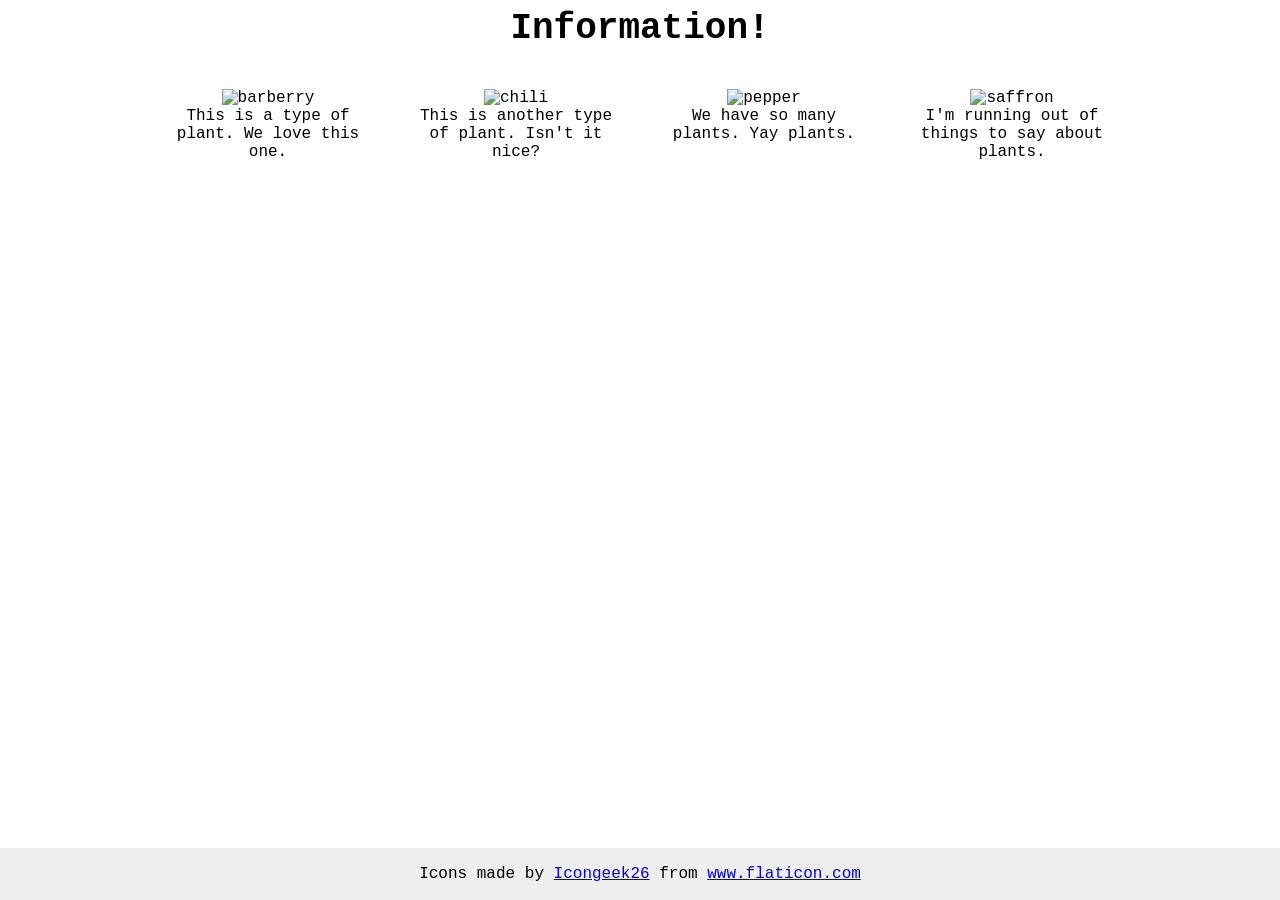
==== foundations/flex/04-flex-information/index.html @ 1d5c9476 "Add Flexbox solution for 04-flex-information exercise" ====
<!doctype html>
<html lang="en">
  <head>
    <meta charset="UTF-8" />
    <meta http-equiv="X-UA-Compatible" content="IE=edge" />
    <meta name="viewport" content="width=device-width, initial-scale=1.0" />
    <title>Information</title>
    <link rel="stylesheet" href="style.css" />
  </head>
  <body>
    <div class="title">Information!</div>

    <div class="container">
      <div class="inform">
        <img src="./images/barberry.png" alt="barberry" />
        <div class="text">This is a type of plant. We love this one.</div>
      </div>

      <div class="inform">
        <img src="./images/chilli.png" alt="chili" />
        <div class="text">This is another type of plant. Isn't it nice?</div>
      </div>

      <div class="inform">
        <img src="./images/pepper.png" alt="pepper" />
        <div class="text">We have so many plants. Yay plants.</div>
      </div>

      <div class="inform">
        <img src="./images/saffron.png" alt="saffron" />
        <div class="text">I'm running out of things to say about plants.</div>
      </div>
    </div>

    <!-- disregard this section, it's here to give attribution to the creator of these icons -->
    <div class="footer">
      <div>
        Icons made by
        <a href="https://www.flaticon.com/authors/icongeek26" title="Icongeek26"
          >Icongeek26</a
        >
        from
        <a href="https://www.flaticon.com/" title="Flaticon"
          >www.flaticon.com</a
        >
      </div>
    </div>
  </body>
</html>
---- foundations/flex/04-flex-information/style.css ----
body {
  font-family: "Courier New", Courier, monospace;

  /* solution */
  text-align: center;
}

img {
  width: 100px;
  height: 100px;
}

.title {
  font-size: 36px;
  font-weight: 900;

  /* margin-bottom */
  margin-bottom: 40px;
}

.container {
  display: flex;
  justify-content: center;
  gap: 48px;
}

.inform {
  max-width: 200px;
}

/* do not edit this footer */
.footer {
  position: fixed;
  bottom: 0;
  left: 0;
  right: 0;
  height: 52px;
  display: flex;
  align-items: center;
  justify-content: center;
  background: #eee;
}
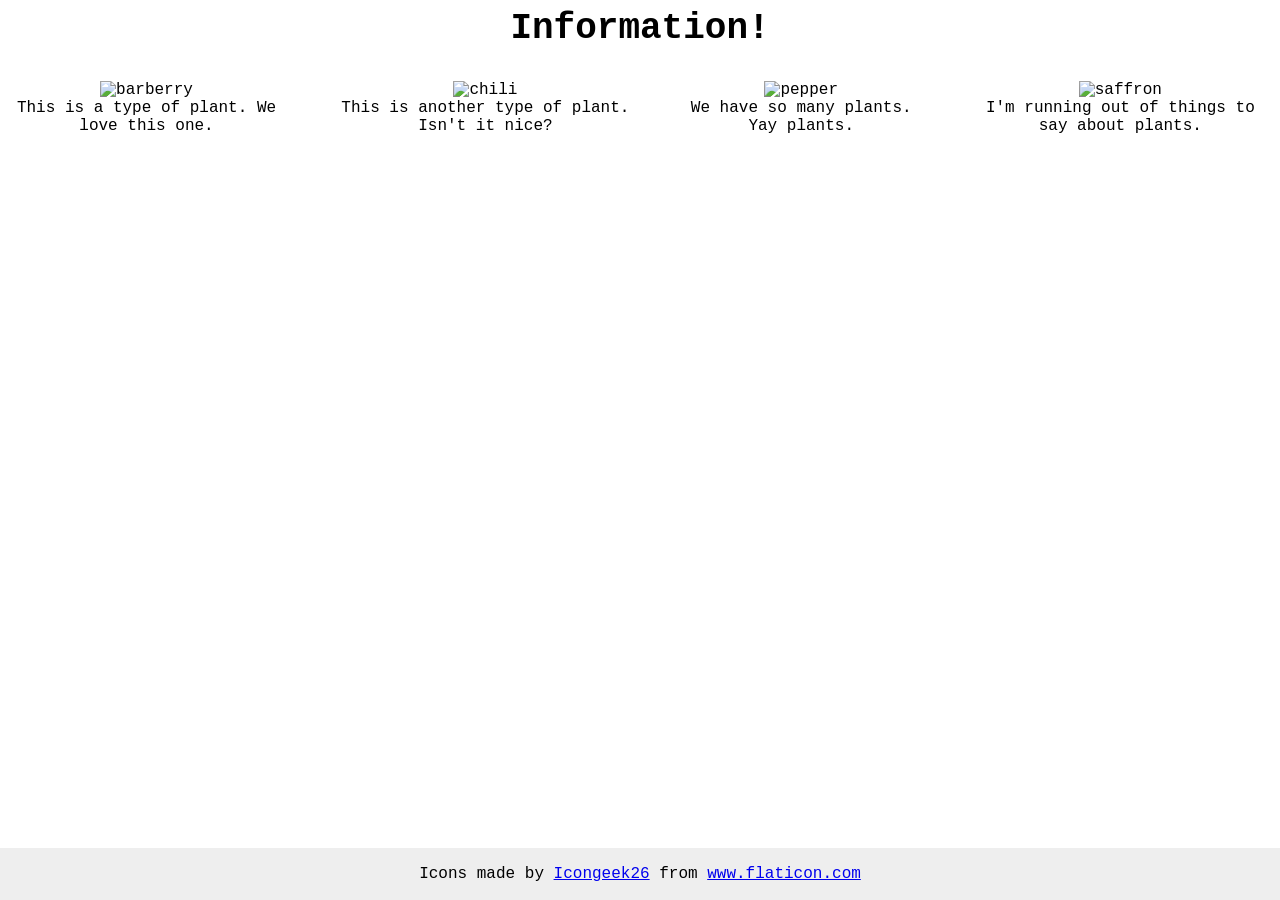
==== commit 8ffe059a: "feat: complete 04-flex-information" ====
--- a/foundations/flex/04-flex-information/index.html
+++ b/foundations/flex/04-flex-information/index.html
@@ -11,27 +11,26 @@
     <div class="title">Information!</div>
 
     <div class="container">
-      <div class="inform">
+      <div class="inf">
         <img src="./images/barberry.png" alt="barberry" />
         <div class="text">This is a type of plant. We love this one.</div>
       </div>
 
-      <div class="inform">
+      <div class="inf">
         <img src="./images/chilli.png" alt="chili" />
         <div class="text">This is another type of plant. Isn't it nice?</div>
       </div>
 
-      <div class="inform">
+      <div class="inf">
         <img src="./images/pepper.png" alt="pepper" />
         <div class="text">We have so many plants. Yay plants.</div>
       </div>
 
-      <div class="inform">
+      <div class="inf">
         <img src="./images/saffron.png" alt="saffron" />
         <div class="text">I'm running out of things to say about plants.</div>
       </div>
     </div>
-
     <!-- disregard this section, it's here to give attribution to the creator of these icons -->
     <div class="footer">
       <div>
--- a/foundations/flex/04-flex-information/style.css
+++ b/foundations/flex/04-flex-information/style.css
@@ -1,8 +1,12 @@
 body {
   font-family: "Courier New", Courier, monospace;
+  text-align: center;
+}
 
-  /* solution */
-  text-align: center;
+.container {
+  display: flex;
+  justify-content: center;
+  gap: 52px;
 }
 
 img {
@@ -13,19 +17,7 @@
 .title {
   font-size: 36px;
   font-weight: 900;
-
-  /* margin-bottom */
-  margin-bottom: 40px;
-}
-
-.container {
-  display: flex;
-  justify-content: center;
-  gap: 48px;
-}
-
-.inform {
-  max-width: 200px;
+  margin-bottom: 32px;
 }
 
 /* do not edit this footer */
@@ -40,3 +32,7 @@
   justify-content: center;
   background: #eee;
 }
+
+.info {
+  max-width: 200px;
+}
